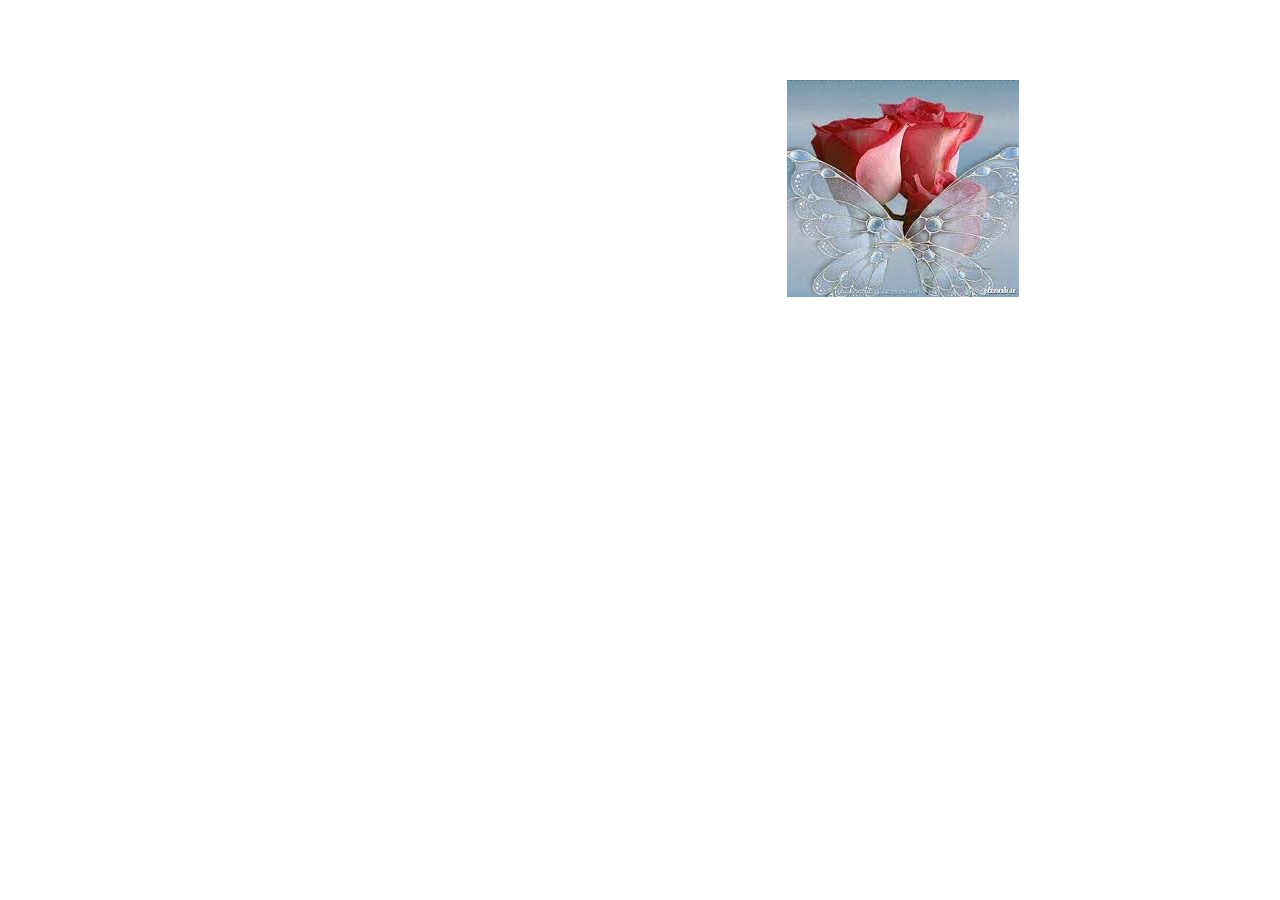
==== bugraffi.html @ 164b71ab "second commit" ====
<!DOCTYPE html>
<html>
<head lang="en">
    <meta charset="UTF-8">
    <title>
        بیوگرافی
    </title>
    <link rel="stylesheet" href="/assets/css/bugrafi.css" />
</head>
<body>
<div id="main">
		<div class="container">
			<div class=" row">
                <div class="bu">

                 <div class="col-md-8">

                 </div>
                <div class="col-md-4"style="float: right">
<img src="assets/images/pic01.jpg">
                    </div>

         </div>
            </div>
        </div>
       </div>
</body>
</html>
---- assets/css/bugrafi.css ----
.bu{
    width: 80%;
    height: 90%;
    background-color: rgba(17, 160, 210, 0.19);
    margin-top: 5em;

}
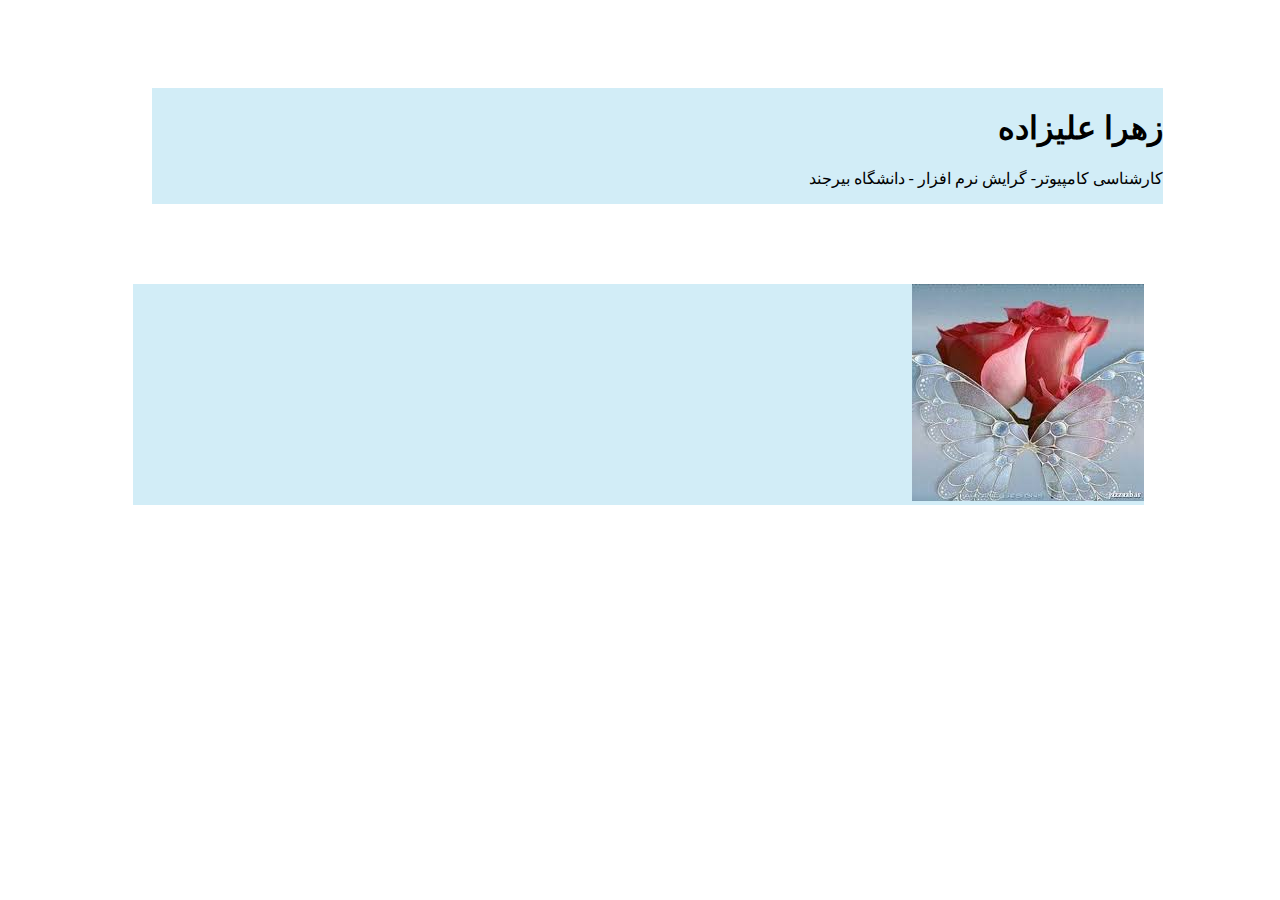
==== commit 18c8f04c: "three commit" ====
--- a/bugraffi.html
+++ b/bugraffi.html
@@ -10,17 +10,23 @@
 <body>
 <div id="main">
 		<div class="container">
-			<div class=" row">
-                <div class="bu">
 
-                 <div class="col-md-8">
+			<div class=" row"style="direction: rtl">
 
-                 </div>
-                <div class="col-md-4"style="float: right">
-<img src="assets/images/pic01.jpg">
-                    </div>
 
-         </div>
+<div class="bu"style="float: left;margin-left: 9em">
+<h1>
+    زهرا علیزاده
+</h1>
+                     <p>
+                         کارشناسی کامپیوتر- گرایش نرم افزار -
+                         دانشگاه بیرجند
+                     </p>
+</div>
+<div class="bu"style="float: right;margin-right: 8em">
+<img src="assets/images/pic01.jpg" class="img-rounded">
+</div>
+
             </div>
         </div>
        </div>
--- a/assets/css/bugrafi.css
+++ b/assets/css/bugrafi.css
@@ -3,5 +3,6 @@
     height: 90%;
     background-color: rgba(17, 160, 210, 0.19);
     margin-top: 5em;
+    margin-left: 6em;
 
 }